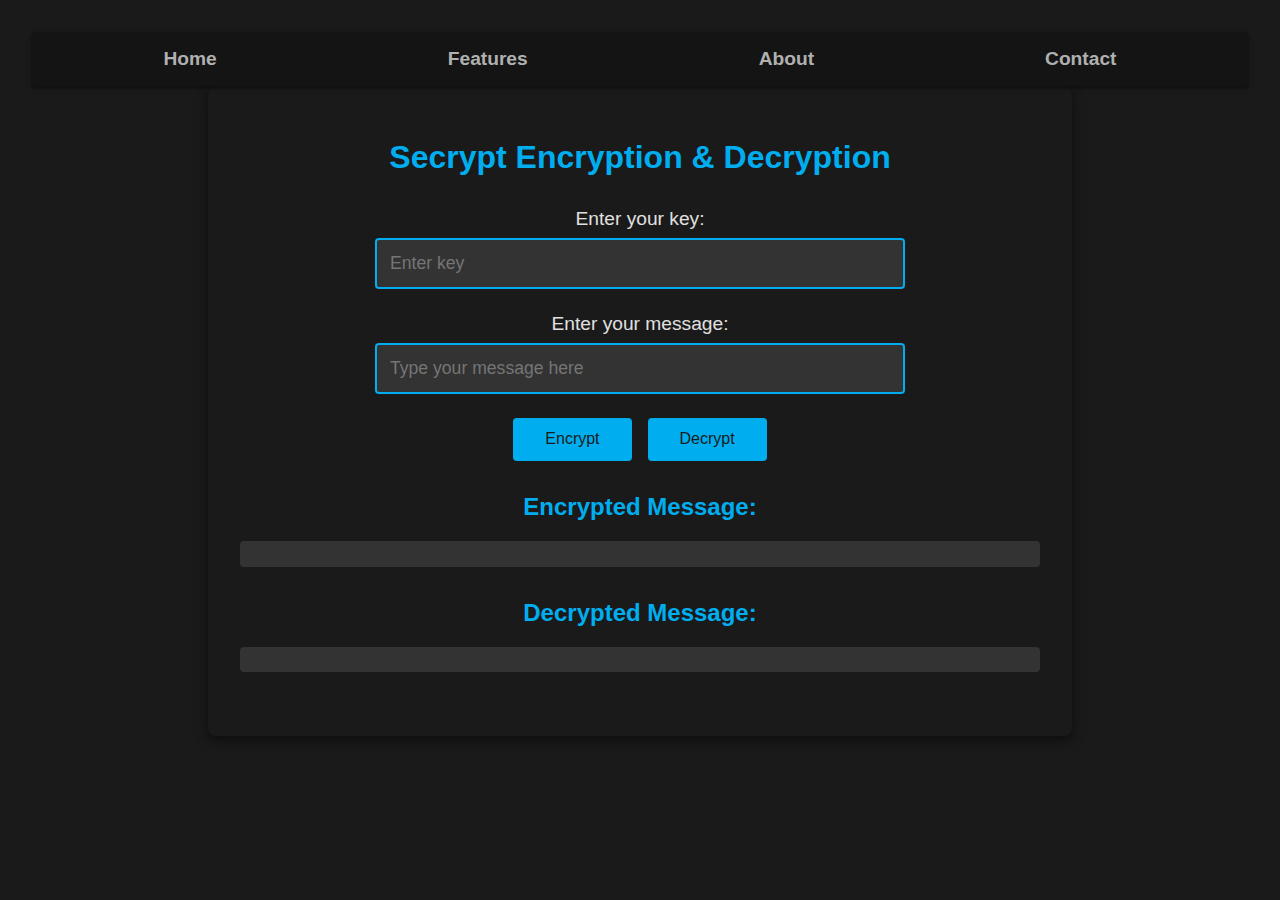
==== cryptography.html @ 93d94c03 "Files Committed" ====
<!DOCTYPE html>
<html lang="en">
<head>
    <meta charset="UTF-8">
    <meta name="viewport" content="width=device-width, initial-scale=1.0">
    <title>Secrypt Cipher</title>
    <link rel="stylesheet" href="assets/cryptography.css">
    <link rel="stylesheet" href="assets/style.css">
</head>
<body>

    <nav>
        <ul>
            <li><a href="index.html">Home</a></li>
            <li><a href="#features">Features</a></li>
            <li><a href="cryptography.html">About</a></li>
            <li><a href="#contact">Contact</a></li>
        </ul>
    </nav>

    <div class="container">
        <h1>Secrypt Encryption & Decryption</h1>

        <div class="input-group">
            <label for="key">Enter your key:</label>
            <input type="text" id="key" placeholder="Enter key">
        </div>

        <div class="input-group">
            <label for="message">Enter your message:</label>
            <input type="text" id="message" placeholder="Type your message here">
        </div>

        <div class="button-group">
            <button onclick="encrypt()">Encrypt</button>
            <button onclick="decrypt()">Decrypt</button>
        </div>

        <div class="output-group">
            <h2>Encrypted Message:</h2>
            <p id="encrypted-message"></p>

            <h2>Decrypted Message:</h2>
            <p id="decrypted-message"></p>
        </div>
    </div>

    <script>
        const constellationsBase = [
            'Andromeda', 'Antlia', 'Apus', 'Aquarius', 'Aquila', 'Ara', 'Aries', 
            'Auriga', 'Bootes', 'Caelum', 'Camelopardalis', 'Cancer', 'Canes Venatici', 
            'Canis Major', 'Canis Minor', 'Capricornus', 'Carina', 'Cassiopeia', 
            'Centaurus', 'Cepheus', 'Cetus', 'Chamaeleon', 'Circinus', 'Columba', 
            'Coma Berenices', 'Corona Australis', 'Corona Borealis', 'Corvus', 'Crater', 
            'Crux', 'Cygnus', 'Delphinus', 'Dorado', 'Draco', 'Equuleus', 'Eridanus', 
            'Fornax', 'Gemini', 'Grus', 'Hercules', 'Horologium', 'Hydra', 'Hydrus', 
            'Indus', 'Lacerta', 'Leo', 'Leo Minor', 'Lepus', 'Libra', 'Lupus', 'Lynx', 
            'Lyra', 'Mensa', 'Microscopium', 'Monoceros', 'Musca', 'Norma', 'Octans', 
            'Ophiuchus', 'Orion', 'Pavo', 'Pegasus', 'Perseus', 'Phoenix', 'Pictor', 
            'Pisces', 'Piscis Austrinus', 'Puppis', 'Pyxis', 'Reticulum', 'Sagitta', 
            'Sagittarius', 'Scorpius', 'Sculptor', 'Scutum', 'Serpens', 'Sextans', 
            'Taurus', 'Telescopium', 'Triangulum', 'Triangulum Australe', 'Tucana', 
            'Ursa Major', 'Ursa Minor', 'Vela', 'Virgo', 'Volans', 'Vulpecula'
        ];

        function getCipherArray(key) {
            // Create a new constellations array based on the key
            const keyArray = key.toUpperCase().split('').filter(c => /[A-Z]/.test(c));
            const shift = keyArray.reduce((acc, char) => acc + char.charCodeAt(0) - 65, 0);
            const shiftIndex = shift % constellationsBase.length;
            return [...constellationsBase.slice(shiftIndex), ...constellationsBase.slice(0, shiftIndex)];
        }

        function encrypt() {
            const key = document.getElementById('key').value;
            const message = document.getElementById('message').value.toUpperCase();
            const cipherArray = getCipherArray(key);
            let encrypted = '';

            for (let char of message) {
                if (char >= 'A' && char <= 'Z') {
                    encrypted += cipherArray[char.charCodeAt(0) - 65] + ' ';
                } else {
                    encrypted += char;
                }
            }

            document.getElementById('encrypted-message').innerText = encrypted.trim();
        }

        function decrypt() {
            const key = document.getElementById('key').value;
            let encryptedMessage = document.getElementById('message').value.trim();
            const cipherArray = getCipherArray(key);
            let decrypted = '';
        
            // Loop through the cipherArray to replace full constellation names in the encrypted message
            for (let i = 0; i < cipherArray.length; i++) {
                const constellation = cipherArray[i];
                const regex = new RegExp('\\b' + constellation + '\\b', 'g'); // Ensure full constellation name match
                encryptedMessage = encryptedMessage.replace(regex, String.fromCharCode(i + 65)); // Replace constellation name with corresponding letter
            }
        
            document.getElementById('decrypted-message').innerText = encryptedMessage.toLowerCase(); // Convert to lowercase
        }
    </script>
</body>
</html>
---- assets/cryptography.css ----
body {
    font-family: 'Arial', sans-serif;
    background-color: #2C2C2C;
    color: #E0E0E0;
    margin: 0;
    padding: 2rem;
}

h1 {
    color: #00AEEF;
    margin-bottom: 2rem;
}

.container {
    max-width: 800px;
    margin: 0 auto;
    display: flex;
    flex-direction: column;
    align-items: center;
    justify-content: center;
    text-align: center;
    padding: 2rem;
    border-radius: 8px;
    background-color: #1A1A1A;
    box-shadow: 0 4px 12px rgba(0, 0, 0, 0.5);
}

.input-group, .output-group {
    width: 100%;
    margin-bottom: 1.5rem;
}

.input-group {
    display: flex;
    flex-direction: column;
    align-items: center;
}

label {
    margin-bottom: 0.5rem;
    font-size: 1.2rem;
}

input[type="text"] {
    width: 80%;
    max-width: 500px;
    padding: 0.8rem;
    border: 2px solid #00AEEF;
    border-radius: 4px;
    background-color: #333;
    color: #E0E0E0;
    font-size: 1.1rem;
}

.button-group {
    display: flex;
    gap: 1rem;
}

button {
    background-color: #00AEEF;
    color: #1A1A1A;
    border: none;
    padding: 0.8rem 2rem;
    border-radius: 4px;
    font-size: 1rem;
    cursor: pointer;
    transition: background-color 0.3s;
}

button:hover {
    background-color: #0098D3;
}

h2 {
    margin-top: 2rem;
    color: #00AEEF;
}

p {
    font-size: 1.2rem;
    margin: 0.5rem 0;
    padding: 0.8rem;
    background-color: #333;
    border-radius: 4px;
    color: #E0E0E0;
}
---- assets/style.css ----
body {
    margin: 0;
    font-family: 'Open Sans', sans-serif;
    background-color: #1A1A1A;
    color: #E0E0E0;
}

/* Navigation Bar */
nav {
    background-color: #141414;
    padding: 1rem;
    position: sticky;
    top: 0;
    z-index: 1000;
    box-shadow: 0 2px 4px rgba(0, 0, 0, 0.5);
}

nav ul {
    list-style-type: none;
    margin: 0;
    padding: 0;
    display: flex;
    justify-content: space-around;
}

nav ul li {
    display: inline;
}

nav ul li a {
    color: #B0B0B0;
    text-decoration: none;
    font-weight: bold;
    font-size: 1.2rem;
    transition: color 0.3s ease, transform 0.3s ease;
}

nav ul li a:hover {
    color: #00AEEF;
    transform: scale(1.1);
}

/* Hero Section */
.hero {
    position: relative;
    height: 100vh;
    background: linear-gradient(to bottom right, #1A1A1A, #2D2D2D);
    display: flex;
    align-items: center;
    justify-content: center;
    text-align: center;
}

.hero-content {
    position: relative;
    z-index: 2;
    color: #E0E0E0;
}

.hero-slider {
    position: absolute;
    top: 0;
    left: 0;
    width: 100%;
    height: 100%;
    opacity: 0.5; /* Slightly transparent */
    z-index: 1;
    overflow: hidden;
}

.hero-slider img {
    width: 100%;
    height: 100%;
    object-fit: cover;
    position: absolute;
    top: 0;
    left: 0;
    opacity: 0;
    transition: opacity 1s ease-in-out;
}

.hero-slider img.active {
    opacity: 1;
}

.hero-text {
    text-align: center;
    color: #E0E0E0;
    max-width: 800px;
    margin: 0 auto;
    padding: 20px;
    background: rgba(26, 26, 26, 0.8); /* Slightly transparent background for text */
    border-radius: 10px;
    box-shadow: 0 4px 20px rgba(0, 0, 0, 0.5);
}

.hero-text h1 {
    font-family: 'Montserrat', sans-serif;
    font-size: 4rem;
    letter-spacing: 2px;
    text-transform: uppercase;
    color: #00AEEF;
    margin-bottom: 20px;
    text-shadow: 2px 2px 5px rgba(0, 0, 0, 0.8);
}

.hero-text .tagline {
    font-family: 'Open Sans', sans-serif;
    font-size: 1.8rem;
    font-weight: 300;
    margin-bottom: 15px;
    color: #B0B0B0;
}

.hero-text .description {
    font-family: 'Open Sans', sans-serif;
    font-size: 1.2rem;
    line-height: 1.6;
    color: #E0E0E0;
    margin-bottom: 30px;
}

.hero-text .cta {
    background-color: #00AEEF;
    color: #1A1A1A;
    padding: 1rem 2rem;
    text-transform: uppercase;
    font-weight: bold;
    text-decoration: none;
    border-radius: 5px;
    transition: background-color 0.3s, transform 0.3s;
    display: inline-block;
}

.hero-text .cta:hover {
    background-color: #0098D3;
    transform: scale(1.05);
}

/* Content Section */
.content {
    padding: 4rem 2rem;
    display: flex;
    flex-wrap: wrap;
    justify-content: space-between;
    align-items: center;
    background-color: #2D2D2D;
    box-shadow: inset 0 0 10px rgba(0, 0, 0, 0.7);
}

.feature-item {
    flex: 1 1 30%;
    margin: 1rem;
    padding: 1rem;
    background-color: #333333;
    border-radius: 8px;
    box-shadow: 0 4px 6px rgba(0, 0, 0, 0.3);
    transition: transform 0.3s ease;
}

.feature-item:hover {
    transform: translateY(-5px);
}

.feature-item img {
    max-width: 100px;
    margin-bottom: 1rem;
}

.feature-item h2 {
    font-family: 'Montserrat', sans-serif;
    font-size: 2.5rem;
    margin-bottom: 1rem;
    color: #00AEEF;
}

.feature-item p {
    font-size: 1.2rem;
    line-height: 1.6;
}

/* About Section */
.about {
    padding: 4rem 2rem;
    background-color: #1A1A1A;
    text-align: center;
}

.about h2 {
    font-family: 'Montserrat', sans-serif;
    font-size: 2.5rem;
    color: #00AEEF;
    margin-bottom: 2rem;
}

.about p {
    font-size: 1.2rem;
    line-height: 1.6;
    max-width: 800px;
    margin: 0 auto;
}

/* Contact Section */
.contact {
    padding: 4rem 2rem;
    background-color: #2D2D2D;
    text-align: center;
}

.contact h2 {
    font-family: 'Montserrat', sans-serif;
    font-size: 2.5rem;
    color: #00AEEF;
    margin-bottom: 2rem;
}

.contact p {
    font-size: 1.2rem;
    line-height: 1.6;
}

/* Footer */
footer {
    background-color: #141414;
    color: #B0B0B0;
    padding: 2rem 0;
    text-align: center;
    box-shadow: 0 -2px 4px rgba(0, 0, 0, 0.5);
}

footer a {
    color: #B0B0B0;
    text-decoration: none;
    transition: color 0.3s ease;
}

footer a:hover {
    color: #00AEEF;
}

/* Smooth Scrolling */
html {
    scroll-behavior: smooth;
}
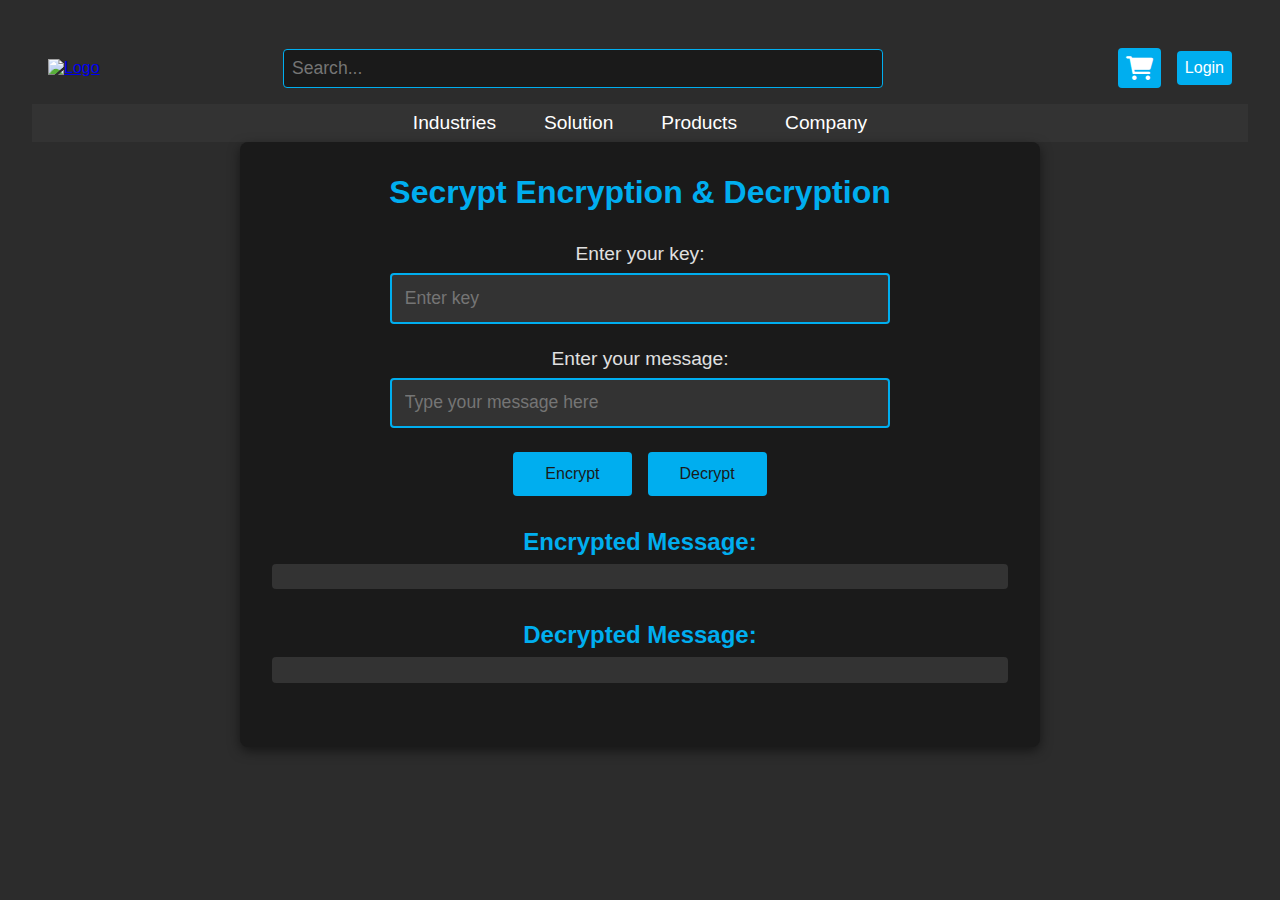
==== commit 67035e76: "Changed topnav | Fixed Decryption" ====
--- a/cryptography.html
+++ b/cryptography.html
@@ -4,19 +4,42 @@
     <meta charset="UTF-8">
     <meta name="viewport" content="width=device-width, initial-scale=1.0">
     <title>Secrypt Cipher</title>
-    <link rel="stylesheet" href="assets/cryptography.css">
-    <link rel="stylesheet" href="assets/style.css">
+    <link rel="stylesheet" href="assets/css/cryptography.css">
+    <link rel="stylesheet" href="assets/css/topnav.css">
+    <link rel="stylesheet" href="https://cdnjs.cloudflare.com/ajax/libs/font-awesome/6.0.0-beta3/css/all.min.css">
 </head>
 <body>
 
-    <nav>
+     <!-- Main Top Navigation -->
+     <header>
+        <div class="main-topnav">
+            <div class="logo">
+                <a href="index.html"><img src="path/to/your/logo.png" alt="Logo"></a>
+            </div>
+            <div class="search-bar">
+                <input type="text" placeholder="Search...">
+            </div>
+            <div class="user-actions">
+                <a href="cart.html" class="cart">
+                    <!-- Cart Icon (Font Awesome) -->
+                    <i class="fas fa-shopping-cart"></i>
+                </a>
+                <a href="login.html" class="login">Login</a>
+            </div>
+        </div>
+    </header>
+
+    <!-- Secondary Top Navigation -->
+    <nav class="secondary-topnav">
         <ul>
-            <li><a href="index.html">Home</a></li>
-            <li><a href="#features">Features</a></li>
-            <li><a href="cryptography.html">About</a></li>
-            <li><a href="#contact">Contact</a></li>
+            <li><a href="industries.html">Industries</a></li>
+            <li><a href="solution.html">Solution</a></li>
+            <li><a href="products.html">Products</a></li>
+            <li><a href="company.html">Company</a></li>
         </ul>
     </nav>
+
+
 
     <div class="container">
         <h1>Secrypt Encryption & Decryption</h1>
@@ -104,5 +127,7 @@
             document.getElementById('decrypted-message').innerText = encryptedMessage.toLowerCase(); // Convert to lowercase
         }
     </script>
+
+    <!-- https://starchild.gsfc.nasa.gov/docs/StarChild/questions/88constellations.html -->
 </body>
 </html>
--- a/assets/css/cryptography.css
+++ b/assets/css/cryptography.css
@@ -0,0 +1,87 @@
+body {
+    font-family: 'Arial', sans-serif;
+    background-color: #2C2C2C;
+    color: #E0E0E0;
+    margin: 0;
+    padding: 2rem;
+}
+
+h1 {
+    color: #00AEEF;
+    margin-bottom: 2rem;
+}
+
+.container {
+    max-width: 800px;
+    margin: 0 auto;
+    display: flex;
+    flex-direction: column;
+    align-items: center;
+    justify-content: center;
+    text-align: center;
+    padding: 2rem;
+    border-radius: 8px;
+    background-color: #1A1A1A;
+    box-shadow: 0 4px 12px rgba(0, 0, 0, 0.5);
+}
+
+.input-group, .output-group {
+    width: 100%;
+    margin-bottom: 1.5rem;
+}
+
+.input-group {
+    display: flex;
+    flex-direction: column;
+    align-items: center;
+}
+
+label {
+    margin-bottom: 0.5rem;
+    font-size: 1.2rem;
+}
+
+input[type="text"] {
+    width: 80%;
+    max-width: 500px;
+    padding: 0.8rem;
+    border: 2px solid #00AEEF;
+    border-radius: 4px;
+    background-color: #333;
+    color: #E0E0E0;
+    font-size: 1.1rem;
+}
+
+.button-group {
+    display: flex;
+    gap: 1rem;
+}
+
+button {
+    background-color: #00AEEF;
+    color: #1A1A1A;
+    border: none;
+    padding: 0.8rem 2rem;
+    border-radius: 4px;
+    font-size: 1rem;
+    cursor: pointer;
+    transition: background-color 0.3s;
+}
+
+button:hover {
+    background-color: #0098D3;
+}
+
+h2 {
+    margin-top: 2rem;
+    color: #00AEEF;
+}
+
+p {
+    font-size: 1.2rem;
+    margin: 0.5rem 0;
+    padding: 0.8rem;
+    background-color: #333;
+    border-radius: 4px;
+    color: #E0E0E0;
+}
--- a/assets/css/topnav.css
+++ b/assets/css/topnav.css
@@ -0,0 +1,129 @@
+/* General reset */
+* {
+    margin: 0;
+    padding: 0;
+    box-sizing: border-box;
+}
+
+/* Main Top Navigation */
+.main-topnav {
+    display: flex;
+    justify-content: space-between;
+    align-items: center;
+    padding: 1rem;
+    background-color: #2C2C2C;
+    color: white;
+    position: relative; /* Ensure positioning context for absolute positioning of logo */
+}
+
+.main-topnav .logo {
+    position: absolute; /* Absolute positioning to prevent affecting the layout */
+    left: 1rem; /* Adjust as needed */
+    top: 50%; /* Center vertically */
+    transform: translateY(-50%); /* Center vertically */
+}
+
+.main-topnav .logo a img {
+    height: 150px; /* Adjust the height as needed */
+    width: auto; /* Maintain aspect ratio */
+}
+
+.main-topnav .search-bar {
+    flex: 1; /* Adjust to center the search bar */
+    margin: 0 2rem;
+    display: flex;
+    justify-content: center;
+}
+
+.main-topnav .search-bar input[type="text"] {
+    width: 100%; /* Make it fill the available space */
+    max-width: 600px; /* Adjust maximum width as needed */
+    padding: 0.5rem;
+    border-radius: 4px;
+    border: 1px solid #00AEEF;
+    background-color: #1A1A1A;
+    color: #E0E0E0;
+}
+
+.main-topnav .user-actions {
+    display: flex;
+    align-items: center;
+    gap: 1rem;
+    position: relative; /* Ensure proper positioning */
+    z-index: 1; /* Ensure it is above the logo if needed */
+}
+
+.main-topnav .user-actions a {
+    text-decoration: none;
+    color: white;
+    padding: 0.5rem;
+    border-radius: 4px;
+    background-color: #00AEEF;
+    transition: background-color 0.3s;
+    display: flex;
+    align-items: center;
+    justify-content: center;
+}
+
+.main-topnav .user-actions a:hover {
+    background-color: #0098D3;
+}
+
+.main-topnav .user-actions .cart {
+    font-size: 1.5rem; /* Adjust size of the icon as needed */
+}
+
+/* Secondary Top Navigation */
+.secondary-topnav {
+    background-color: #333;
+    padding: 0.5rem;
+}
+
+.secondary-topnav ul {
+    display: flex;
+    justify-content: center;
+    list-style: none;
+}
+
+.secondary-topnav ul li {
+    margin: 0 1rem;
+}
+
+.secondary-topnav ul li a {
+    text-decoration: none;
+    color: white;
+    font-size: 1.2rem;
+    padding: 0.5rem;
+    transition: color 0.3s;
+}
+
+.secondary-topnav ul li a:hover {
+    color: #00AEEF;
+}
+
+/* Responsiveness */
+@media (max-width: 768px) {
+    .main-topnav {
+        flex-direction: column;
+        padding: 1rem; /* Adjust padding if needed */
+    }
+
+    .main-topnav .logo {
+        position: static; /* Reset positioning for mobile view */
+        transform: none; /* Reset transform for mobile view */
+        margin-bottom: 1rem; /* Space between logo and other elements */
+    }
+
+    .main-topnav .search-bar {
+        margin: 1rem 0;
+        width: 100%;
+    }
+
+    .secondary-topnav ul {
+        flex-direction: column;
+    }
+
+    .secondary-topnav ul li {
+        margin: 0.5rem 0;
+    }
+}
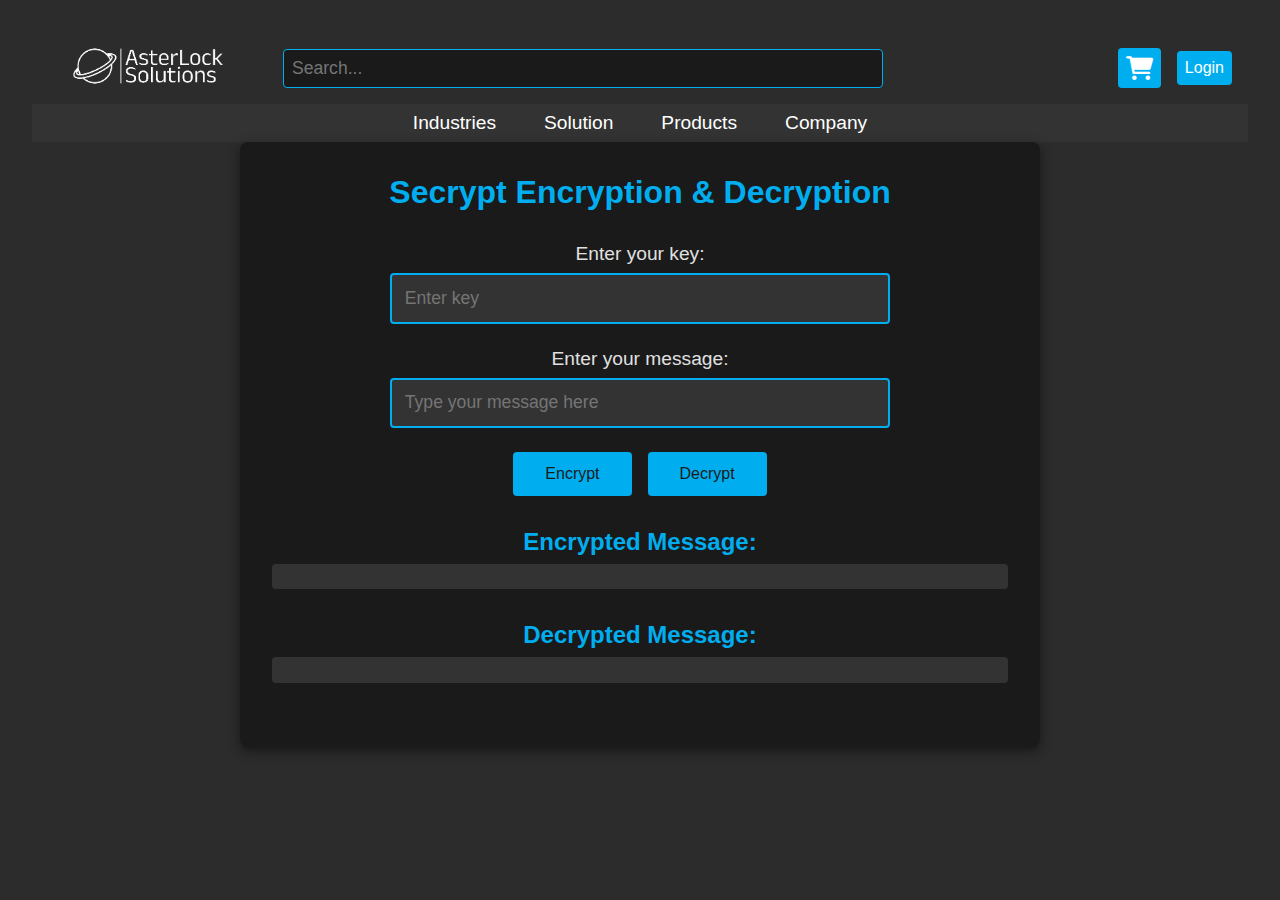
==== commit ef822357: "Added features" ====
--- a/cryptography.html
+++ b/cryptography.html
@@ -14,7 +14,7 @@
      <header>
         <div class="main-topnav">
             <div class="logo">
-                <a href="index.html"><img src="path/to/your/logo.png" alt="Logo"></a>
+                <a href="index.html"><img src="assets/images/logo.png" alt="Logo"></a>
             </div>
             <div class="search-bar">
                 <input type="text" placeholder="Search...">
